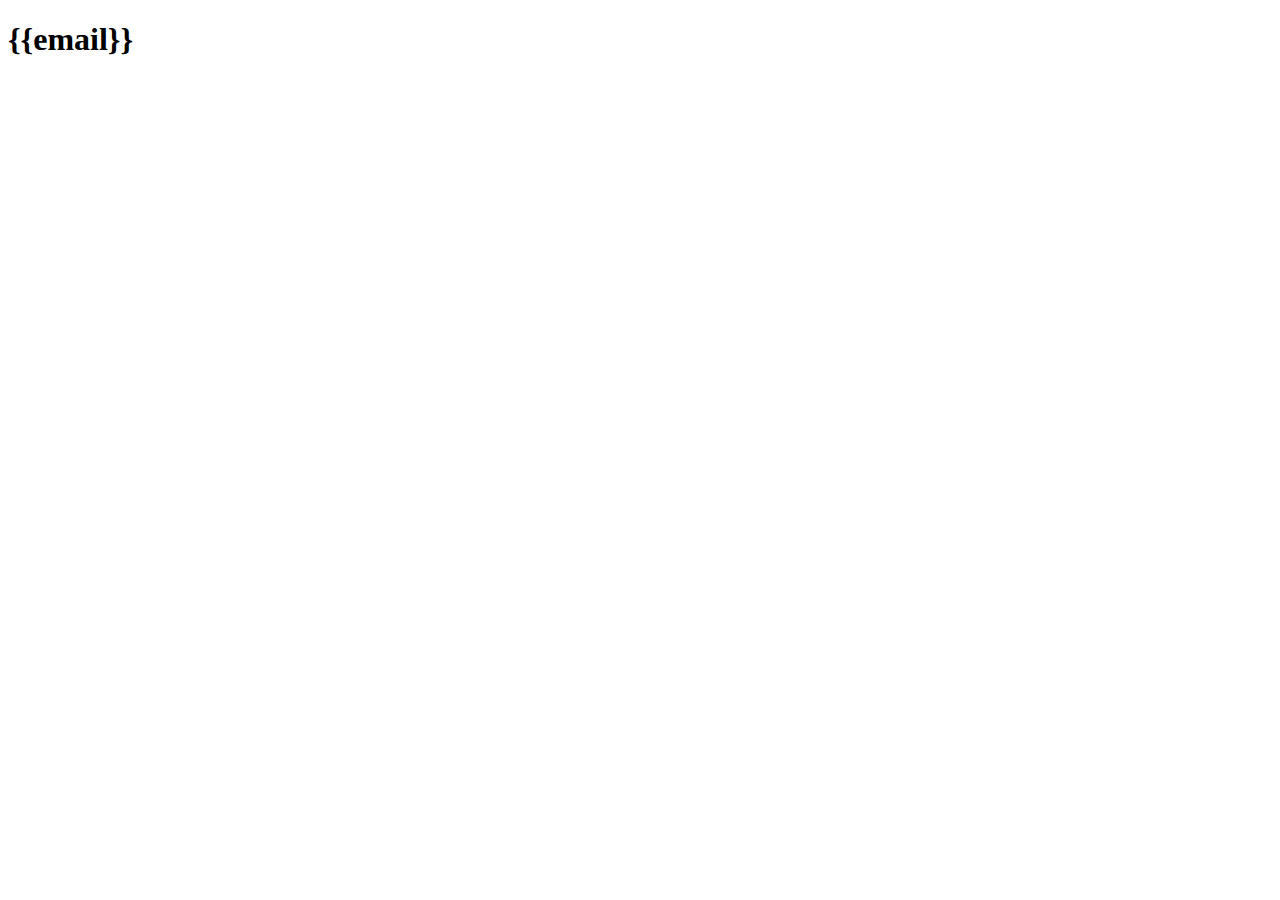
==== index.html @ e982364f "1 email generated" ====
<!DOCTYPE html>
<html lang="en">
<head>
    <meta charset="UTF-8">
    <meta http-equiv="X-UA-Compatible" content="IE=edge">
    <meta name="viewport" content="width=device-width, initial-scale=1.0">
    <link rel="stylesheet" href="style.css">
    <title>Hello API </title>
</head>
<body>
    <div id="email-container">
        <h1>{{email}}</h1>
    </div>
    
    <script src="https://cdn.jsdelivr.net/npm/vue@2.6.14"></script>
    <script src="https://cdnjs.cloudflare.com/ajax/libs/axios/0.20.0/axios.min.js"></script>
    <script src="script.js"></script>
</body>
</html>
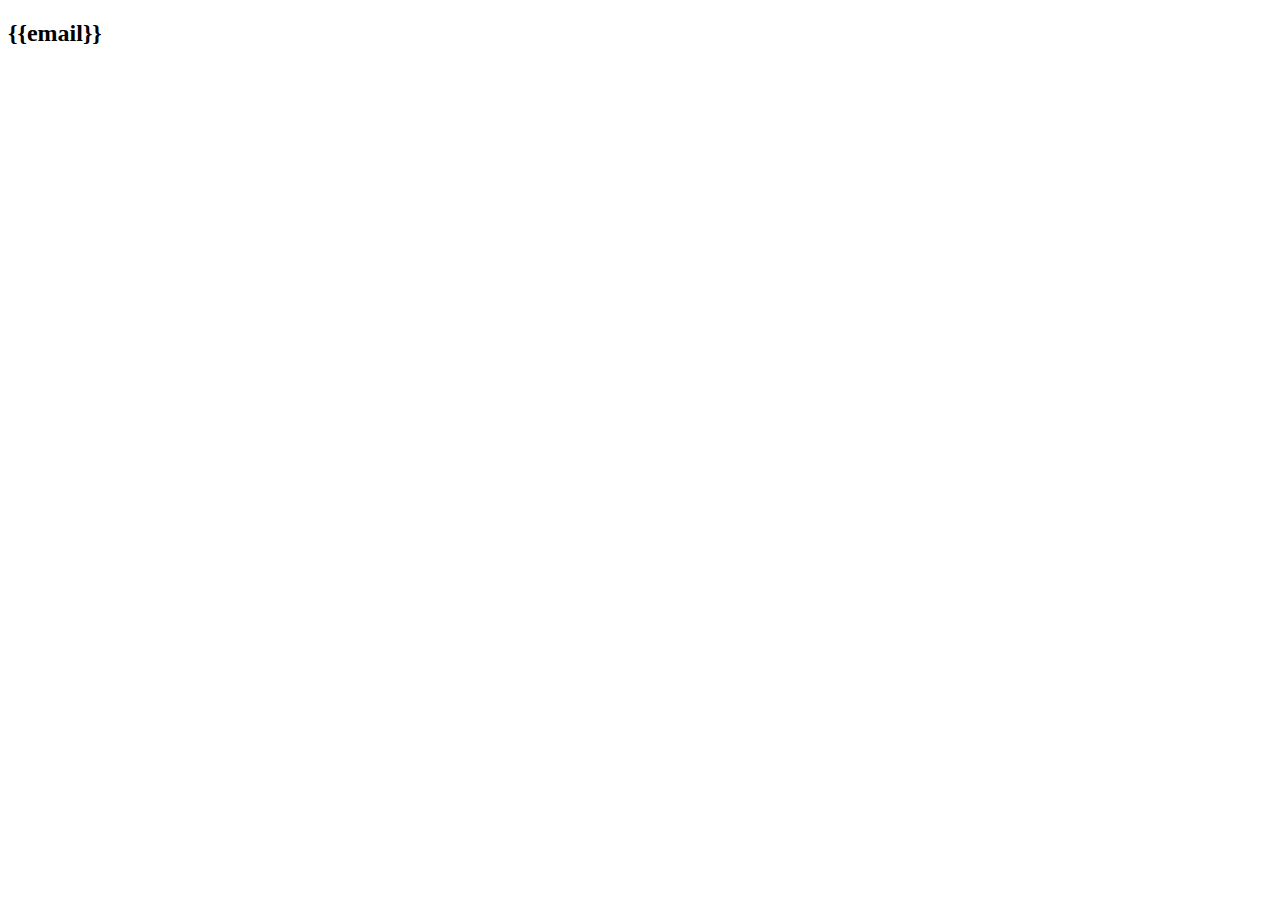
==== commit 3a17b40b: "10 email print on html" ====
--- a/index.html
+++ b/index.html
@@ -9,7 +9,7 @@
 </head>
 <body>
     <div id="email-container">
-        <h1>{{email}}</h1>
+        <h2 class="email" v-for='email, i in emails'>{{email}}</h2>
     </div>
     
     <script src="https://cdn.jsdelivr.net/npm/vue@2.6.14"></script>
